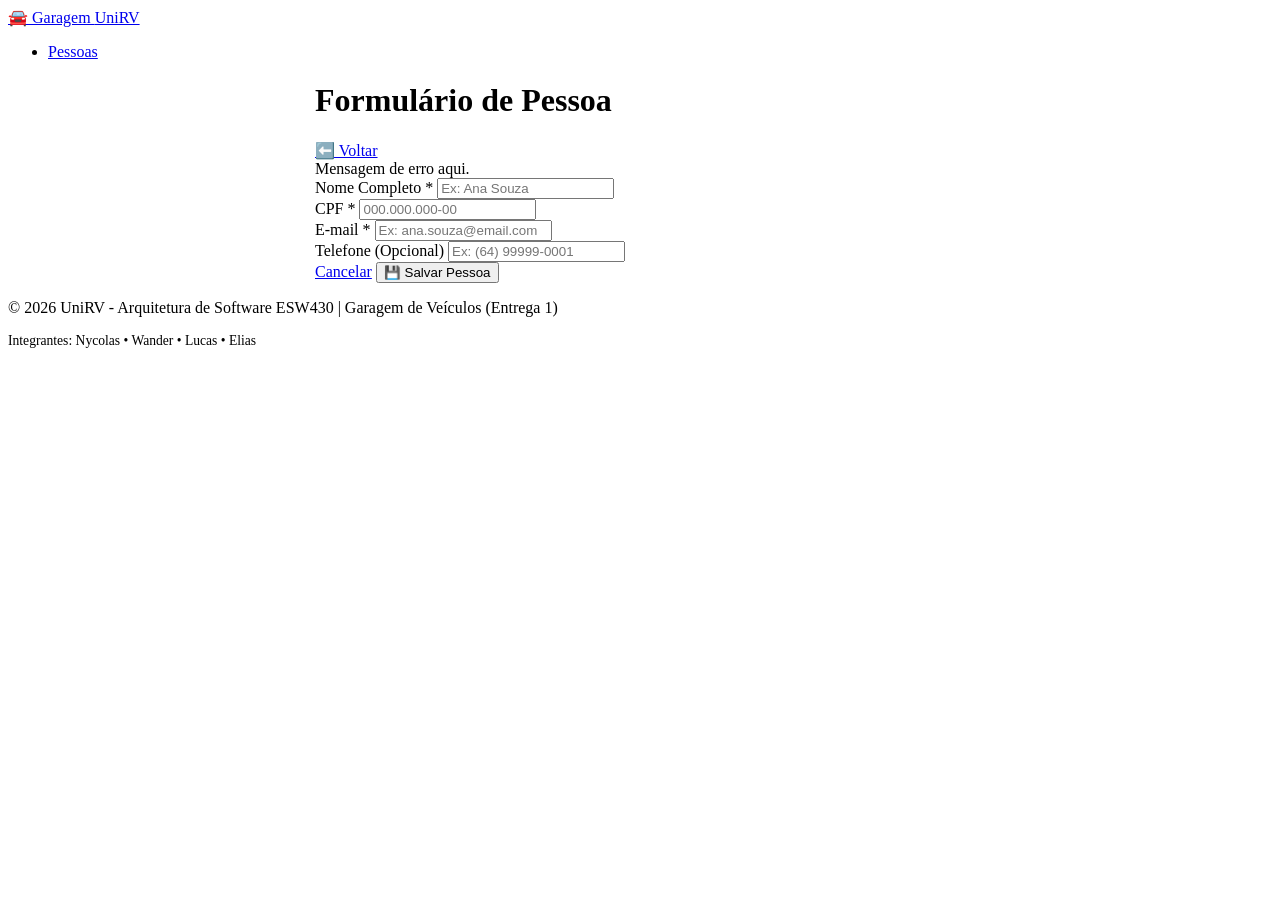
==== src/main/resources/templates/pessoa/PessoaForm.html @ d4f3e432 "Entrega 1: Módulo Pessoas - Garagem de Veículos (UniRV)" ====
<!DOCTYPE html>
<html xmlns:th="http://www.thymeleaf.org" lang="pt-BR">
<head>
    <meta charset="UTF-8">
    <meta name="viewport" content="width=device-width, initial-scale=1.0">
    <title th:text="${titulo} + ' - Garagem UniRV'">Formulário de Pessoa</title>
    <link rel="stylesheet" th:href="@{/css/style.css}">
</head>
<body>

    <header>
        <div class="header-container">
            <a href="/" class="logo">🚘 Garagem <span>UniRV</span></a>
            <nav>
                <ul>
                    <li><a href="/pessoas" class="active">Pessoas</a></li>
                </ul>
            </nav>
        </div>
    </header>

    <main class="main-content">
        <div class="card" style="max-width: 650px; margin: 0 auto;">
            <div class="card-header">
                <h1 class="card-title" th:text="${titulo}">Formulário de Pessoa</h1>
                <a href="/pessoas" class="btn btn-secondary">⬅️ Voltar</a>
            </div>

            <div th:if="${erro}" class="alert-danger" th:text="${erro}">
                Mensagem de erro aqui.
            </div>

            <form th:action="${pessoa.id != 0} ? @{/pessoas/{id}/editar(id=${pessoa.id})} : @{/pessoas/novo}" th:object="${pessoa}" method="post">
                <div class="form-group">
                    <label class="form-label" for="nome">Nome Completo *</label>
                    <input type="text" id="nome" th:field="*{nome}" class="form-control" placeholder="Ex: Ana Souza" required>
                </div>

                <div class="form-group">
                    <label class="form-label" for="cpf">CPF *</label>
                    <input type="text" id="cpf" th:field="*{cpf}" class="form-control" placeholder="000.000.000-00" maxlength="14" oninput="mascaraCPF(this)" required>
                </div>

                <div class="form-group">
                    <label class="form-label" for="email">E-mail *</label>
                    <input type="email" id="email" th:field="*{email}" class="form-control" placeholder="Ex: ana.souza@email.com" required>
                </div>

                <div class="form-group">
                    <label class="form-label" for="telefone">Telefone (Opcional)</label>
                    <input type="text" id="telefone" th:field="*{telefone}" class="form-control" placeholder="Ex: (64) 99999-0001" maxlength="15" oninput="mascaraTelefone(this)">
                </div>

                <div class="form-actions">
                    <a href="/pessoas" class="btn btn-secondary">Cancelar</a>
                    <button type="submit" class="btn btn-success">💾 Salvar Pessoa</button>
                </div>
            </form>
        </div>
    </main>

    <footer>
        <p>&copy; 2026 UniRV - Arquitetura de Software ESW430 | Garagem de Veículos (Entrega 1)</p>
        <p style="font-size: 0.85rem; color: var(--text-muted); margin-top: 0.4rem;">Integrantes: Nycolas • Wander • Lucas • Elias</p>
    </footer>

    <script>
        function mascaraCPF(input) {
            let value = input.value.replace(/\D/g, '');
            if (value.length > 11) value = value.slice(0, 11);
            
            value = value.replace(/(\d{3})(\d)/, '$1.$2');
            value = value.replace(/(\d{3})(\d)/, '$1.$2');
            value = value.replace(/(\d{3})(\d{1,2})$/, '$1-$2');
            
            input.value = value;
        }

        function mascaraTelefone(input) {
            let value = input.value.replace(/\D/g, '');
            if (value.length > 11) value = value.slice(0, 11);
            
            if (value.length > 10) {
                value = value.replace(/^(\d{2})(\d{5})(\d{4})$/, '($1) $2-$3');
            } else if (value.length > 5) {
                value = value.replace(/^(\d{2})(\d{4})(\d{0,4})$/, '($1) $2-$3');
            } else if (value.length > 2) {
                value = value.replace(/^(\d{2})(\d{0,5})$/, '($1) $2');
            }
            
            input.value = value;
        }
    </script>

</body>
</html>
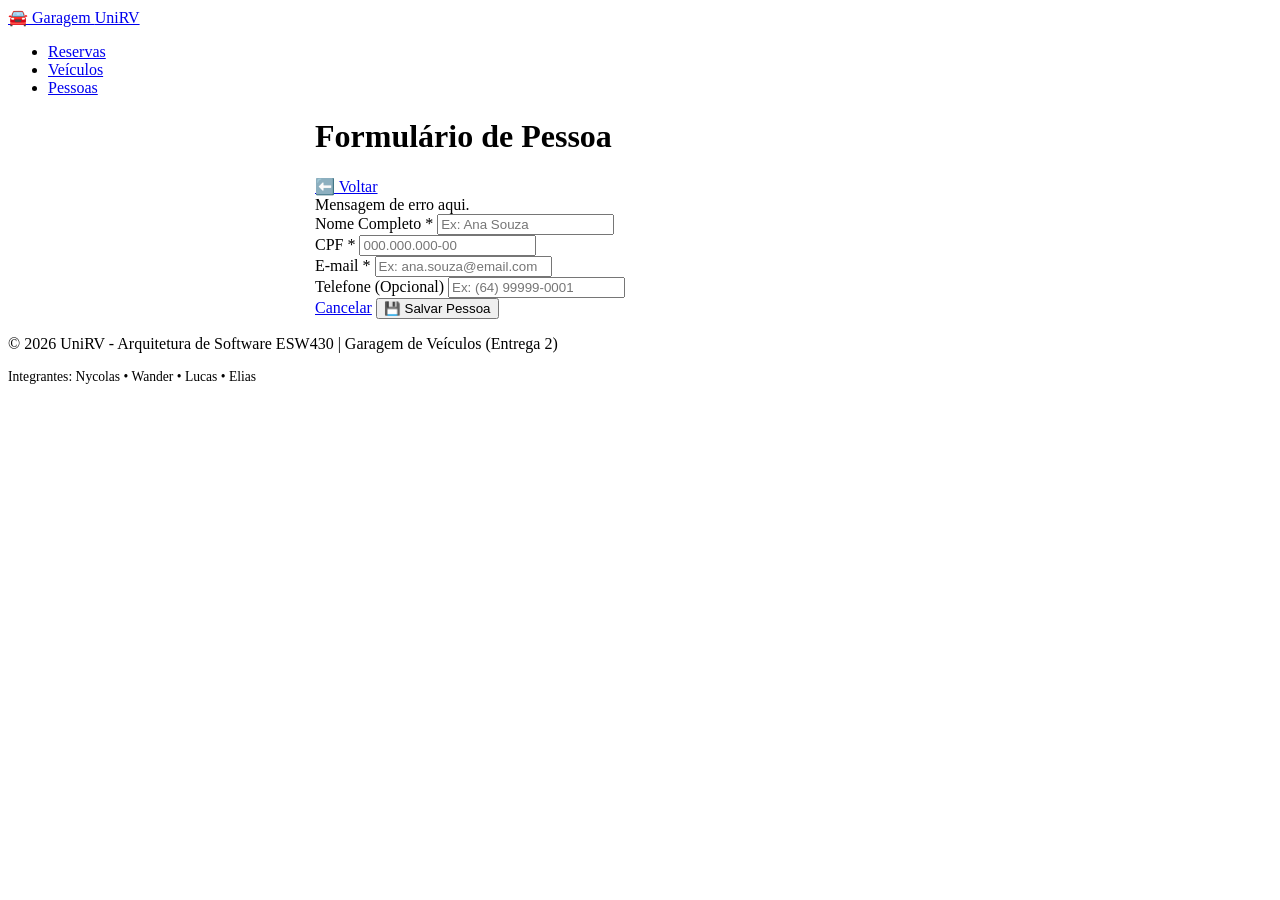
==== commit 95f970c0: "feat: Entrega 2 - Modulos de Veiculos e Reservas com checagem de conflitos" ====
--- a/src/main/resources/templates/pessoa/PessoaForm.html
+++ b/src/main/resources/templates/pessoa/PessoaForm.html
@@ -13,6 +13,8 @@
             <a href="/" class="logo">🚘 Garagem <span>UniRV</span></a>
             <nav>
                 <ul>
+                    <li><a href="/">Reservas</a></li>
+                    <li><a href="/veiculos">Veículos</a></li>
                     <li><a href="/pessoas" class="active">Pessoas</a></li>
                 </ul>
             </nav>
@@ -60,7 +62,7 @@
     </main>
 
     <footer>
-        <p>&copy; 2026 UniRV - Arquitetura de Software ESW430 | Garagem de Veículos (Entrega 1)</p>
+        <p>&copy; 2026 UniRV - Arquitetura de Software ESW430 | Garagem de Veículos (Entrega 2)</p>
         <p style="font-size: 0.85rem; color: var(--text-muted); margin-top: 0.4rem;">Integrantes: Nycolas • Wander • Lucas • Elias</p>
     </footer>
 
